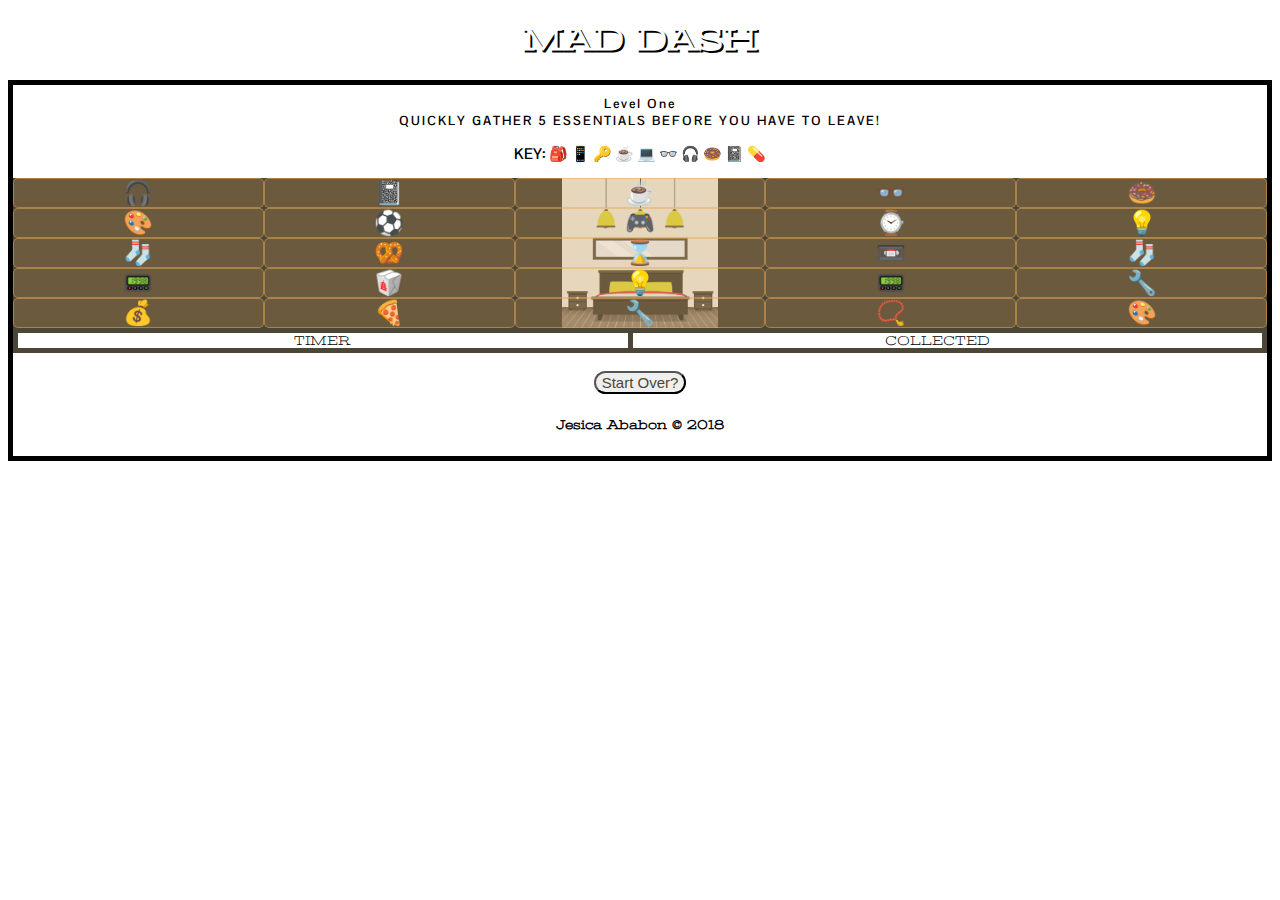
==== index1.html @ 85bdb184 "added landing" ====
<!DOCTYPE html>
<html>

<head>
  <meta charset="utf-8" />
  <meta http-equiv="X-UA-Compatible" content="IE=edge">
  <title>MAD DASH</title>
  <meta name="viewport" content="width=device-width, initial-scale=1">
  <link rel="stylesheet" type="text/css" media="screen" href="css/style.css" />
  <link href="https://fonts.googleapis.com/css?family=Stint+Ultra+Expanded" rel="stylesheet">
  <link href="https://fonts.googleapis.com/css?family=Pontano+Sans" rel="stylesheet">
</head>

<body>
  <h1>MAD DASH</h1>
  <div class="game-board">
    <div class="essential">
      <h2>Level One
        <br>QUICKLY GATHER 5 ESSENTIALS BEFORE YOU HAVE TO LEAVE!</h2>
      <h3>KEY: 🎒 📱 🔑 ☕️ 💻 👓 🎧 🍩 📓 💊</h3>
    </div>
    <div class="play-field">
    </div>
    <div class="submit-container">
      <div class="clock">TIMER</div>
      <div class="collected">COLLECTED
        <br>
      </div>
    </div>

    <!-- The Modal -->
    <!-- source https://www.w3schools.com/howto/tryit.asp?filename=tryhow_css_modal2 -->
    <div id="winOne" class="modal">

      <!-- Modal content -->
      <div class="modal-content">
        <div class="modal-header">
          <span class="close">&times;</span>
          <h2>Yay!
            <br>Success! Just made the train!</h2>
        </div>
        <div class="modal-body">
          <p>Another day, another dollar...</p>
          <p>
            <img src="/images/subwaystuffed.gif" alt="crowded train" width='50%'>
            <!-- src: giphy.com -->
          </p>
          <p>Tip: If you pack the night before, your mornings will feel easier.</p>
        </div>
        <div class="modal-footer">
          <button enabled="enabled" class='reset-button' onclick="location.href = 'index2.html'">Next Level?</button>

        </div>
      </div>
    </div>

    <div id="loseOne" class="modal">
      <div class="modal-content">
        <div class="modal-header">
          <span class="close">&times;</span>
          <h2>Oh no!
            <br>You missed the train and were unprepared for your day!</h2>
        </div>
        <div class="modal-body">
          <p>Sigh, this too shall pass...</p>
          <p>
            <img src="/images/missedtrain.gif" alt="missed train" width='100%'>
            <!-- src: giphy.com -->
          </p>
          <p>It's ok, we all have bad days.</p>
        </div>
        <div class="modal-footer">
          <button enabled="enabled" class='reset-button' onclick="reload()">Play Again?</button>
        </div>
      </div>
    </div>


    <footer>
      <p>
        <button enabled="enabled" class='reset-button' onclick="reload()">Start Over?</button>
      </p>
      <script>
        function reload() {
          location.reload();
        }

      </script>
      <h5 class='footer-item'>Jesica Ababon © 2018</h5>
    </footer>

    <audio id="standclear">
      <source src="/sounds/standclear.mp3" type="audio/mp3">
    </audio>

    <audio id="blop">
      <source src="/sounds/blop.mp3" type="audio/mp3">
    </audio>


    <script src="http://d3js.org/d3.v3.min.js"></script>
    <script src="https://code.jquery.com/jquery-3.3.1.min.js" integrity="sha256-FgpCb/KJQlLNfOu91ta32o/NMZxltwRo8QtmkMRdAu8="
      crossorigin="anonymous"></script>
    <script src="script.js"></script>
</body>

</html>
---- css/style.css ----
body {
  background-image: url('/images/wood.jpeg');
  background-size: contain;
}

header {
  display: flex;
}

h1 {
  text-align: center;
  color: white;
  text-shadow: 2px 2px #000;
  font-family: 'Stint Ultra Expanded', sans-serif;
}

h2 {
  font-size: 100%;
  font-family: 'Pontano Sans',sans-serif;
  letter-spacing: 2px;

}

h3 {
  text-align: center;
  font-family: 'Pontano Sans',
  sans-serif;

}

.game-board {
  border: 5px solid black;
  background-color: white;
  font-family: 'Stint Ultra Expanded', sans-serif;
}

/* THIS IS THE TOP OF THE GAME */

.essential {
  height: auto;
  text-align: center;
  font-size: 80%;
  align-content: center;
}

/* THIS IS THE PLAYING FIELD */

.play-field {
  /* make grid to push positions of item divs */
  display: grid;
  grid-template-columns: repeat(5, auto);
  grid-gap: auto;
  align-content: center;
  /*need to increase background image width*/
  /* image source: http://www.freepik.com Designed by Freepik */
  background-image: url('../images/bedroom1.jpg');
  background-color: #4c4636;
  background-size: contain;
  background-position: center;
  background-repeat: no-repeat;
  position: relative;
  align-content: center;
  height: auto;
}

/* highlight where divs are during build */

.play-field>div {
  align-content: center;
  display: inline-block;
  border: 1px solid rgb(233, 171, 88, .5);
  border-radius: 5px;
  background-color: rgba(233, 171, 88, .2);
  color: #d9480f;
  text-align: center;
  font-size: 150%;
}

span:hover {
  background-color: rgba(172, 231, 105, 0.5);
}

/* THIS IS THE COUNTDOWN AND SUBMIT AREA */

.submit-container {
  display: flex;
  flex-direction: row;
  text-align: center;
  font-size: 80%;
  border: 5px solid #4c4636;
}

.clock {
  width: 49%;
  align-content: baseline;
  border-right: 5px solid #4c4636;
}

.collected {
  width: 49%;
}

/* THIS IS THE FOOTER */

footer {
  flex-direction: column;
  text-align: center;
  /* justify-content: baseline; */
  padding: 2px;
}

.reset-button {
  text-align: center;
  border-radius: 12px;
  color: #4c4636;
  font-size: 15px;
}

.noclick {
  pointer-events: none;
}

@media only screen and (max-width: 600px) {
  body {
    max-width: 100%;
  }
}

/* The Modal (background) */

.modal {
  display: none;
  /* Hidden by default */
  position: fixed;
  /* Stay in place */
  z-index: 1;
  /* Sit on top */
  padding-top: 50px;
  /* Location of the box */
  left: 0;
  top: 0;
  width: fit-content;
  height: fit-content;
  overflow: auto;
  /* Enable scroll if needed */
  background-color: rgb(0, 0, 0);
  /* Fallback color */
  background-color: rgba(0, 0, 0, 0.4);
  /* Black w/ opacity */
  text-align: center;
  font-family: 'Stint Ultra Expanded', sans-serif;
  font-size: 80%;
  align-self: center;
}

/* Modal Content */

/* source https: //www.w3schools.com/howto/tryit.asp?filename=tryhow_css_modal2 */

.modal-content {
  position: relative;
  background-color: #fefefe;
  margin: auto;
  padding: 0;
  border: 1px solid #888;
  width: 80%;
  box-shadow: 0 4px 8px 0 rgba(0, 0, 0, 0.2), 0 6px 20px 0 rgba(0, 0, 0, 0.19);
  -webkit-animation-name: animatetop;
  -webkit-animation-duration: 0.4s;
  animation-name: animatetop;
  animation-duration: 0.4s
}

/* Add Animation */

@-webkit-keyframes animatetop {
  from {
    top: -300px;
    opacity: 0
  }
  to {
    top: 0;
    opacity: 1
  }
}

@keyframes animatetop {
  from {
    top: -300px;
    opacity: 0
  }
  to {
    top: 0;
    opacity: 1
  }
}

/* The Close Button */

.close {
  color: white;
  float: right;
  font-size: 28px;
  font-weight: bold;
}

.close:hover,
.close:focus {
  color: #000;
  text-decoration: none;
  cursor: pointer;
}

.modal-header {
  padding: 2px 16px;
  background-color: #8c7e5b;
  color: white;
}

.modal-body {
  padding: 2px 16px;
}

.modal-footer {
  padding: 2px 16px;
  background-color: #8c7e5b;
  color: white;
}
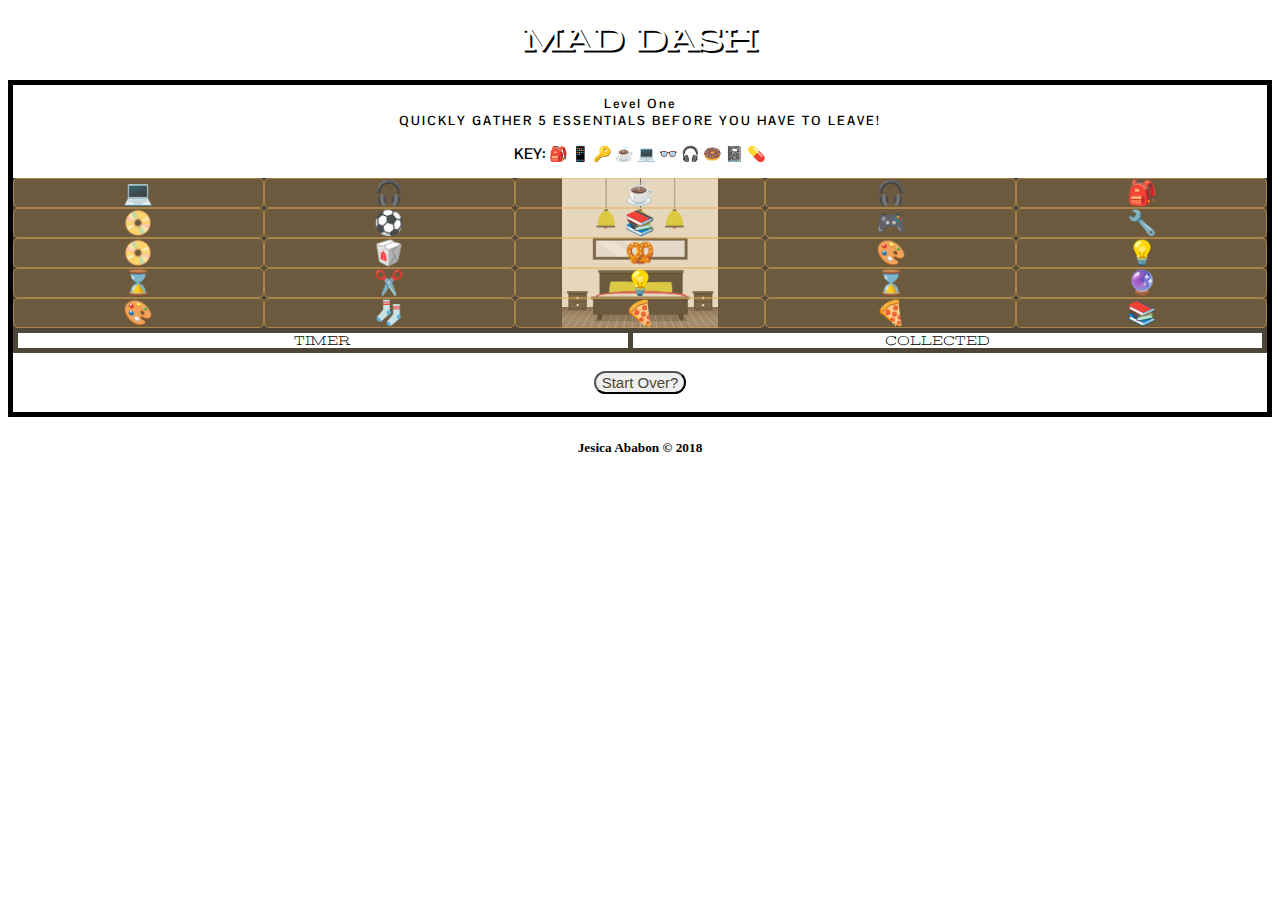
==== commit e56124bb: "some final css" ====
--- a/index1.html
+++ b/index1.html
@@ -86,22 +86,25 @@
         }
 
       </script>
-      <h5 class='footer-item'>Jesica Ababon © 2018</h5>
-    </footer>
+  </div>
+  <h5 class='footer-item'>
+    <a href="https://www.linkedin.com/in/ababon/">Jesica Ababon © 2018</a>
+  </h5>
+  </footer>
 
-    <audio id="standclear">
-      <source src="/sounds/standclear.mp3" type="audio/mp3">
-    </audio>
+  <audio id="standclear">
+    <source src="/sounds/standclear.mp3" type="audio/mp3">
+  </audio>
 
-    <audio id="blop">
-      <source src="/sounds/blop.mp3" type="audio/mp3">
-    </audio>
+  <audio id="blop">
+    <source src="/sounds/blop.mp3" type="audio/mp3">
+  </audio>
 
 
-    <script src="http://d3js.org/d3.v3.min.js"></script>
-    <script src="https://code.jquery.com/jquery-3.3.1.min.js" integrity="sha256-FgpCb/KJQlLNfOu91ta32o/NMZxltwRo8QtmkMRdAu8="
-      crossorigin="anonymous"></script>
-    <script src="script.js"></script>
+  <script src="http://d3js.org/d3.v3.min.js"></script>
+  <script src="https://code.jquery.com/jquery-3.3.1.min.js" integrity="sha256-FgpCb/KJQlLNfOu91ta32o/NMZxltwRo8QtmkMRdAu8="
+    crossorigin="anonymous"></script>
+  <script src="script.js"></script>
 </body>
 
 </html>
--- a/css/style.css
+++ b/css/style.css
@@ -1,6 +1,7 @@
 body {
   background-image: url('/images/wood.jpeg');
   background-size: contain;
+  text-align: center;
 }
 
 header {
@@ -27,6 +28,16 @@
   sans-serif;
 
 }
+a {
+  color: black;
+  text-decoration: none;
+}
+
+a:hover {
+  color: white;
+  text-decoration: none;
+}
+
 
 .game-board {
   border: 5px solid black;
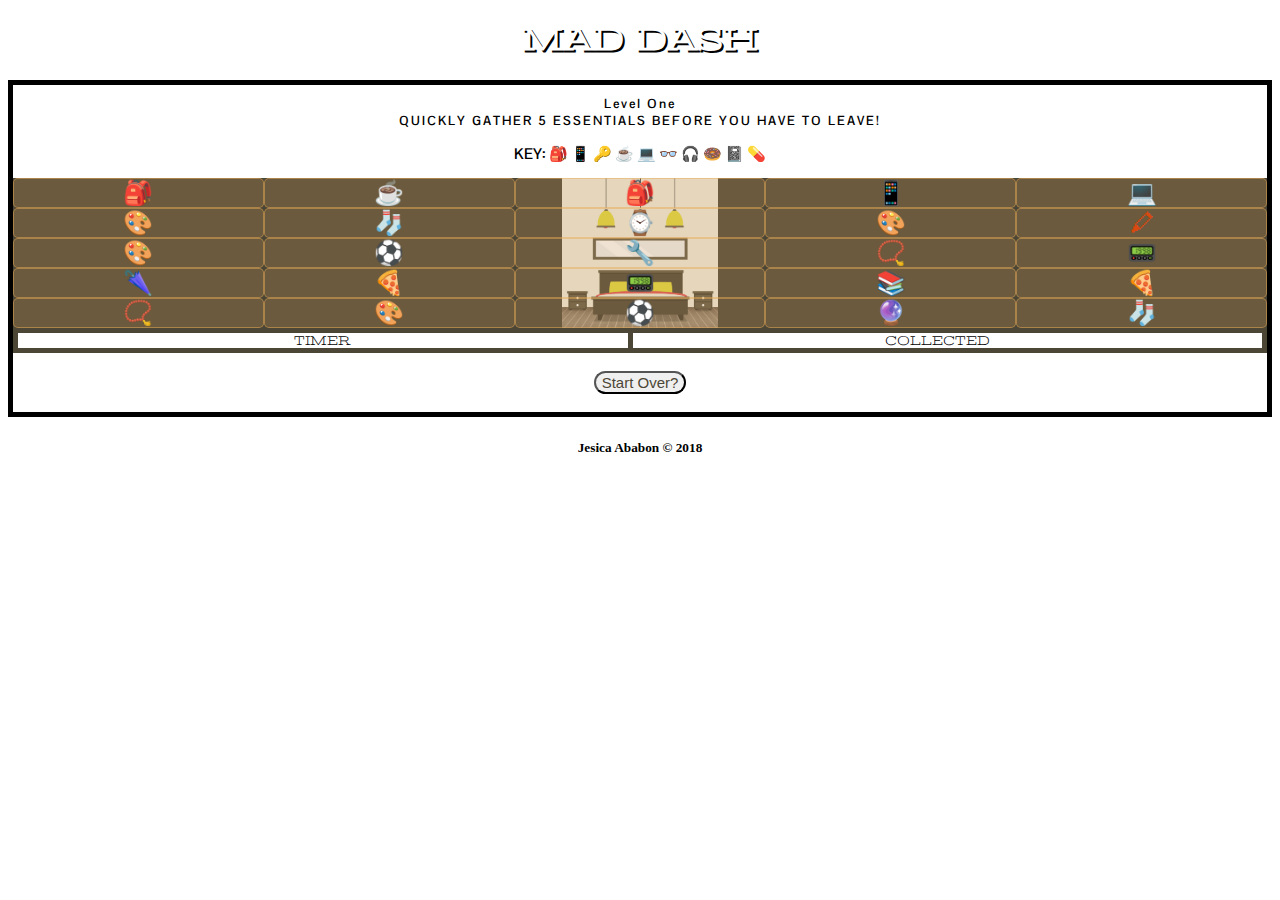
==== commit 66fc8499: "image issue" ====
--- a/index1.html
+++ b/index1.html
@@ -42,7 +42,7 @@
         <div class="modal-body">
           <p>Another day, another dollar...</p>
           <p>
-            <img src="/images/subwaystuffed.gif" alt="crowded train" width='50%'>
+            <img src="../images/subwaystuffed.gif" alt="crowded train" width='50%'>
             <!-- src: giphy.com -->
           </p>
           <p>Tip: If you pack the night before, your mornings will feel easier.</p>
@@ -64,7 +64,7 @@
         <div class="modal-body">
           <p>Sigh, this too shall pass...</p>
           <p>
-            <img src="/images/missedtrain.gif" alt="missed train" width='100%'>
+            <img src="../images/missedtrain.gif" alt="missed train" width='100%'>
             <!-- src: giphy.com -->
           </p>
           <p>It's ok, we all have bad days.</p>
--- a/css/style.css
+++ b/css/style.css
@@ -1,5 +1,6 @@
 body {
-  background-image: url('/images/wood.jpeg');
+  background-image: url('../images/wood.jpeg');
+
   background-size: contain;
   text-align: center;
 }
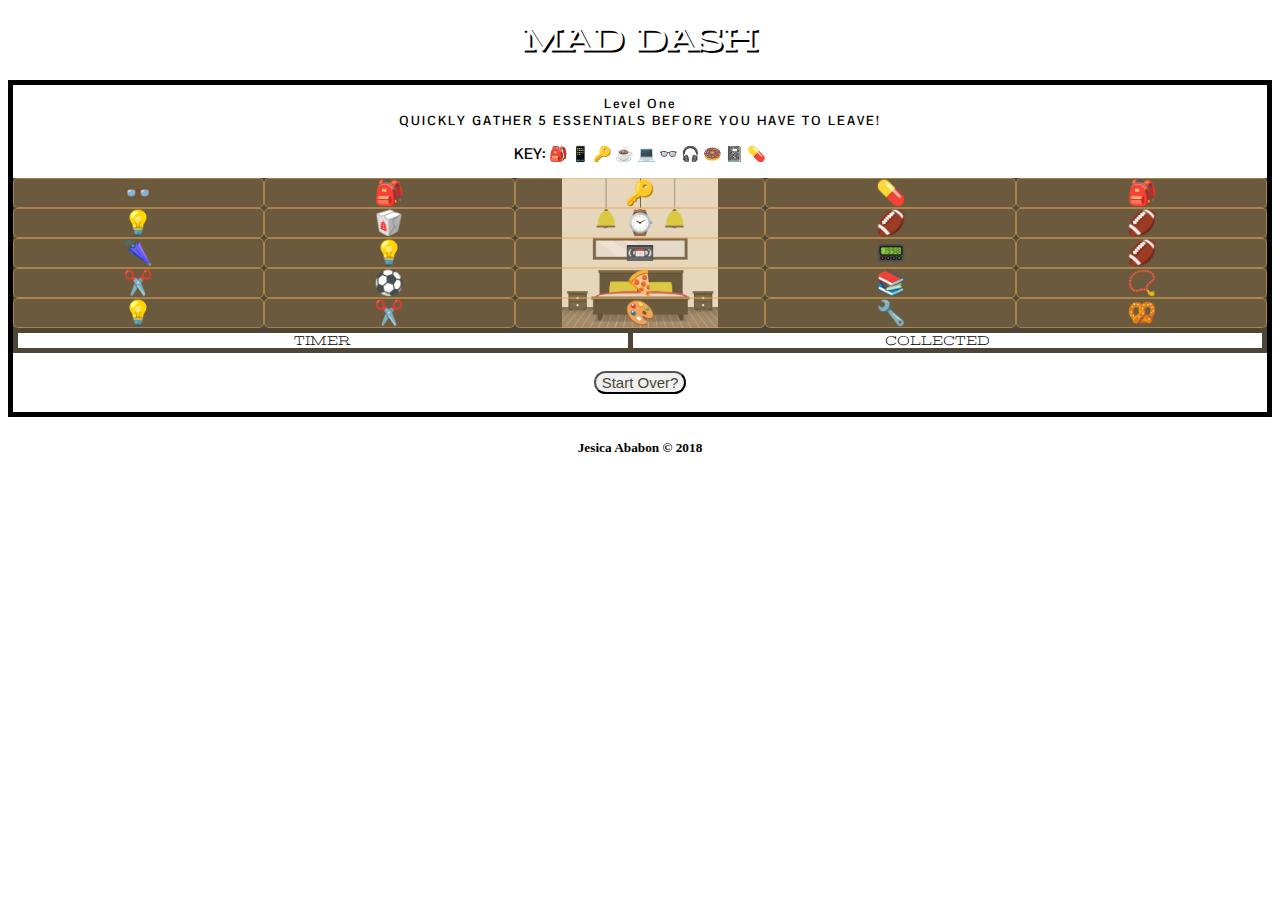
==== commit cc405937: "rename" ====
--- a/index1.html
+++ b/index1.html
@@ -42,7 +42,7 @@
         <div class="modal-body">
           <p>Another day, another dollar...</p>
           <p>
-            <img src="../images/subwaystuffed.gif" alt="crowded train" width='50%'>
+            <img src="../maddash/images/subwaystuffed.gif" alt="crowded train" width='50%'>
             <!-- src: giphy.com -->
           </p>
           <p>Tip: If you pack the night before, your mornings will feel easier.</p>
@@ -64,7 +64,7 @@
         <div class="modal-body">
           <p>Sigh, this too shall pass...</p>
           <p>
-            <img src="../images/missedtrain.gif" alt="missed train" width='100%'>
+            <img src="../maddash/images/missedtrain.gif" alt="missed train" width='100%'>
             <!-- src: giphy.com -->
           </p>
           <p>It's ok, we all have bad days.</p>
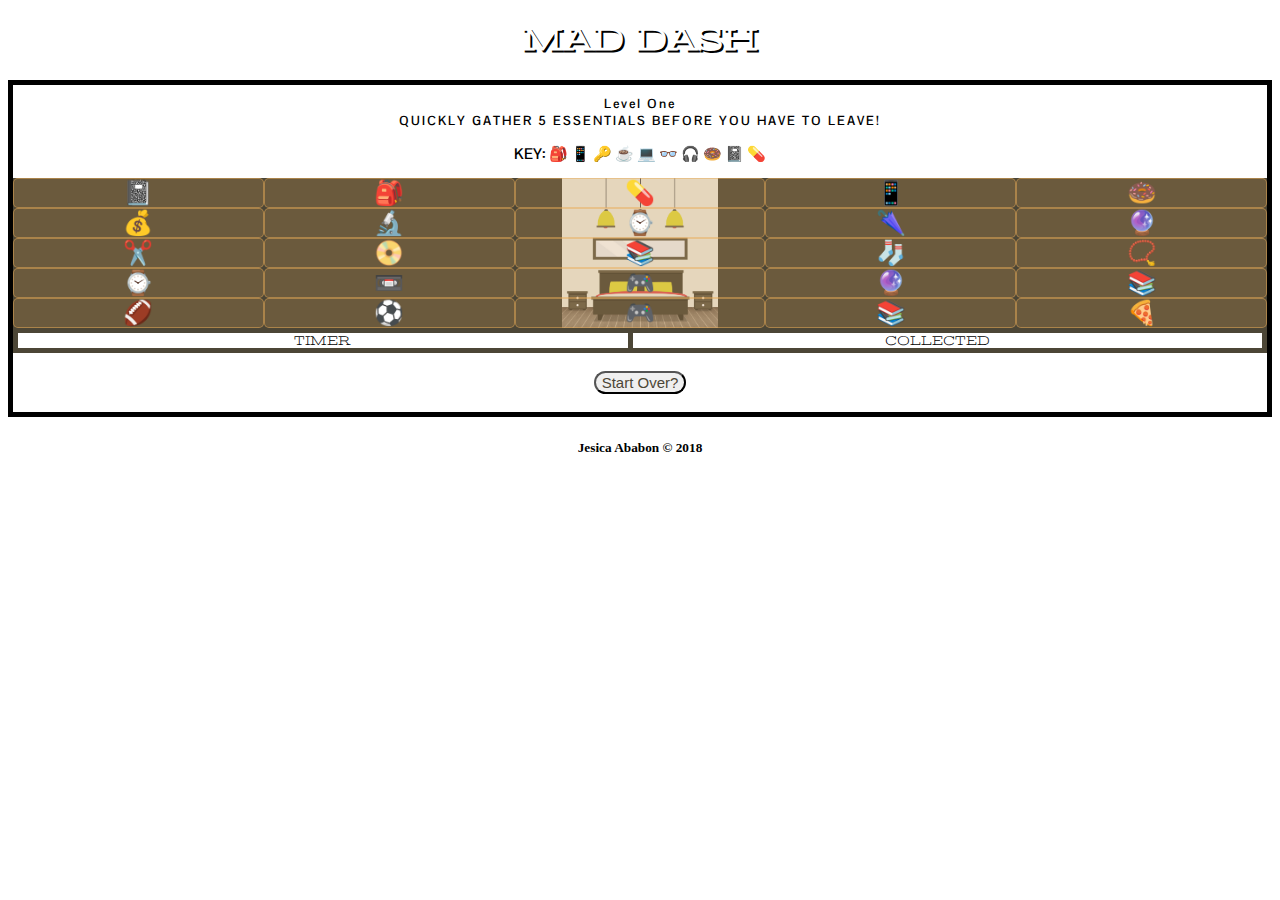
==== commit b6c5acb7: "img issues" ====
--- a/index1.html
+++ b/index1.html
@@ -42,7 +42,7 @@
         <div class="modal-body">
           <p>Another day, another dollar...</p>
           <p>
-            <img src="../maddash/images/subwaystuffed.gif" alt="crowded train" width='50%'>
+            <img src="/images/subwaystuffed.gif" alt="crowded train" width='50%'>
             <!-- src: giphy.com -->
           </p>
           <p>Tip: If you pack the night before, your mornings will feel easier.</p>
@@ -64,7 +64,7 @@
         <div class="modal-body">
           <p>Sigh, this too shall pass...</p>
           <p>
-            <img src="../maddash/images/missedtrain.gif" alt="missed train" width='100%'>
+            <img src="/images/missedtrain.gif" alt="missed train" width='100%'>
             <!-- src: giphy.com -->
           </p>
           <p>It's ok, we all have bad days.</p>
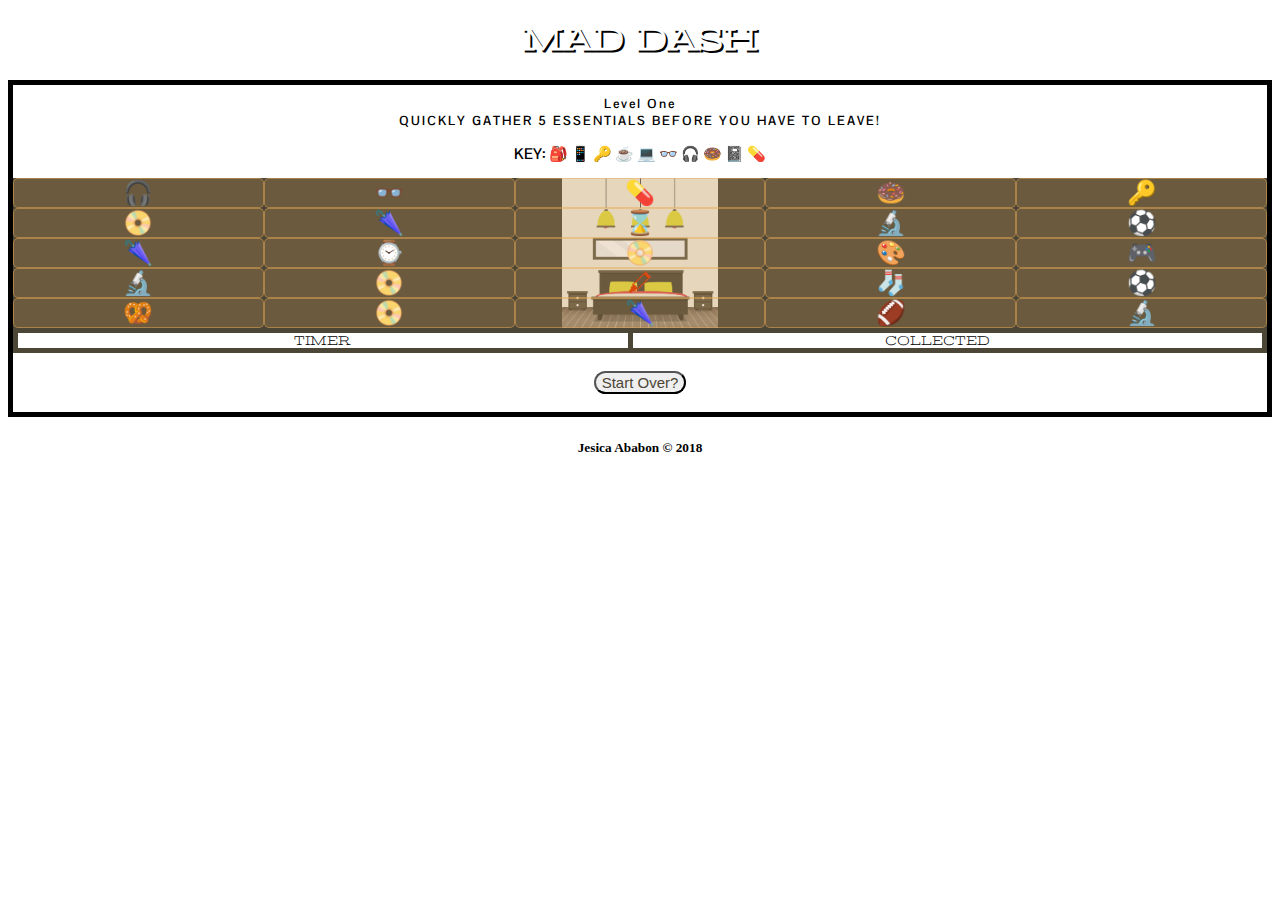
==== commit 17646168: "img issues" ====
--- a/index1.html
+++ b/index1.html
@@ -42,7 +42,7 @@
         <div class="modal-body">
           <p>Another day, another dollar...</p>
           <p>
-            <img src="/images/subwaystuffed.gif" alt="crowded train" width='50%'>
+            <img src="../maddash/images/subwaystuffed.gif" alt="crowded train" width='50%'>
             <!-- src: giphy.com -->
           </p>
           <p>Tip: If you pack the night before, your mornings will feel easier.</p>
@@ -64,7 +64,7 @@
         <div class="modal-body">
           <p>Sigh, this too shall pass...</p>
           <p>
-            <img src="/images/missedtrain.gif" alt="missed train" width='100%'>
+            <img src="../maddash/images/missedtrain.gif" alt="missed train" width='100%'>
             <!-- src: giphy.com -->
           </p>
           <p>It's ok, we all have bad days.</p>
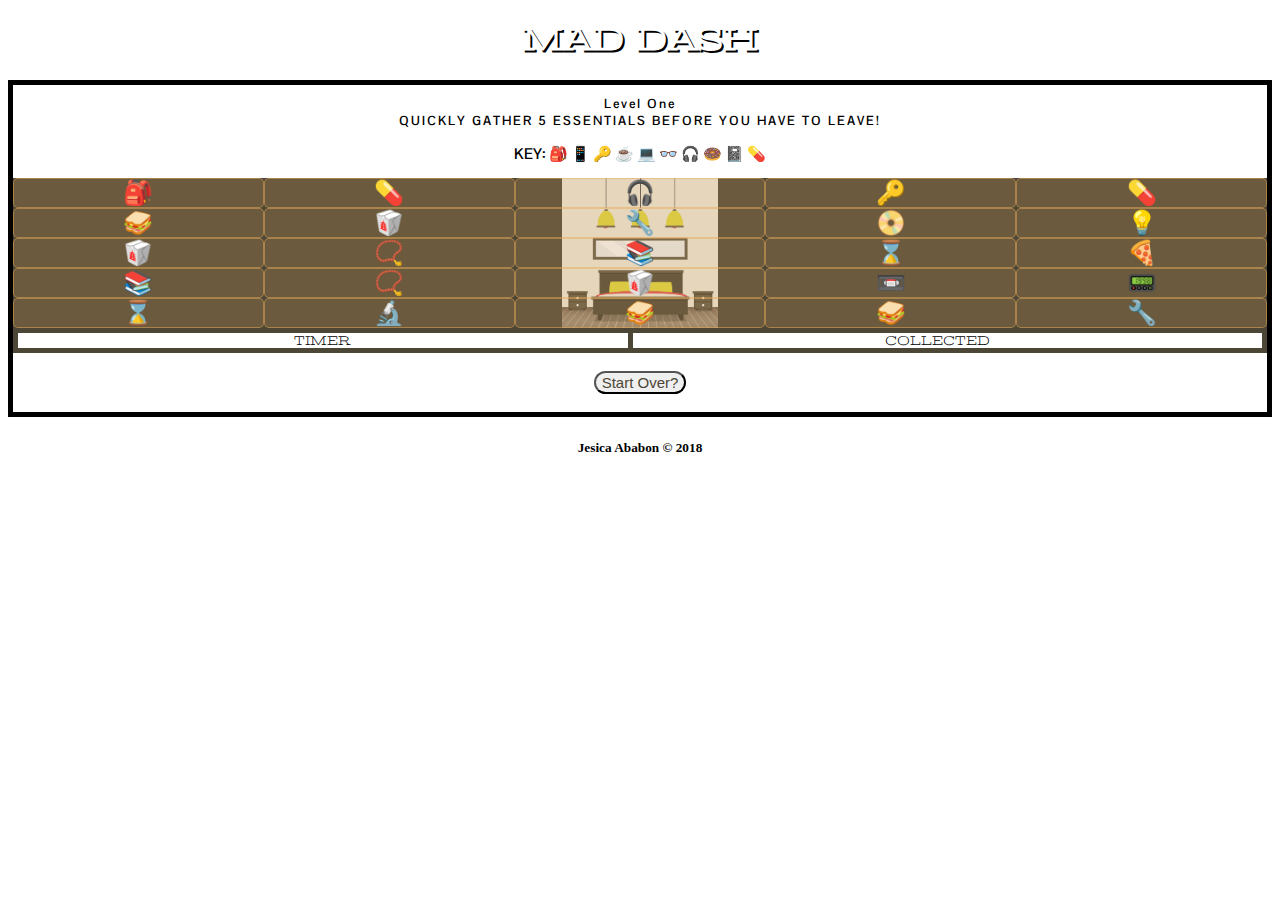
==== commit 8af5dc69: "sound issues" ====
--- a/index1.html
+++ b/index1.html
@@ -93,11 +93,11 @@
   </footer>
 
   <audio id="standclear">
-    <source src="/sounds/standclear.mp3" type="audio/mp3">
+    <source src="../maddash/sounds/standclear.mp3" type="audio/mp3">
   </audio>
 
   <audio id="blop">
-    <source src="/sounds/blop.mp3" type="audio/mp3">
+    <source src="../maddash/sounds/blop.mp3 type="audio/mp3">
   </audio>
 
 
